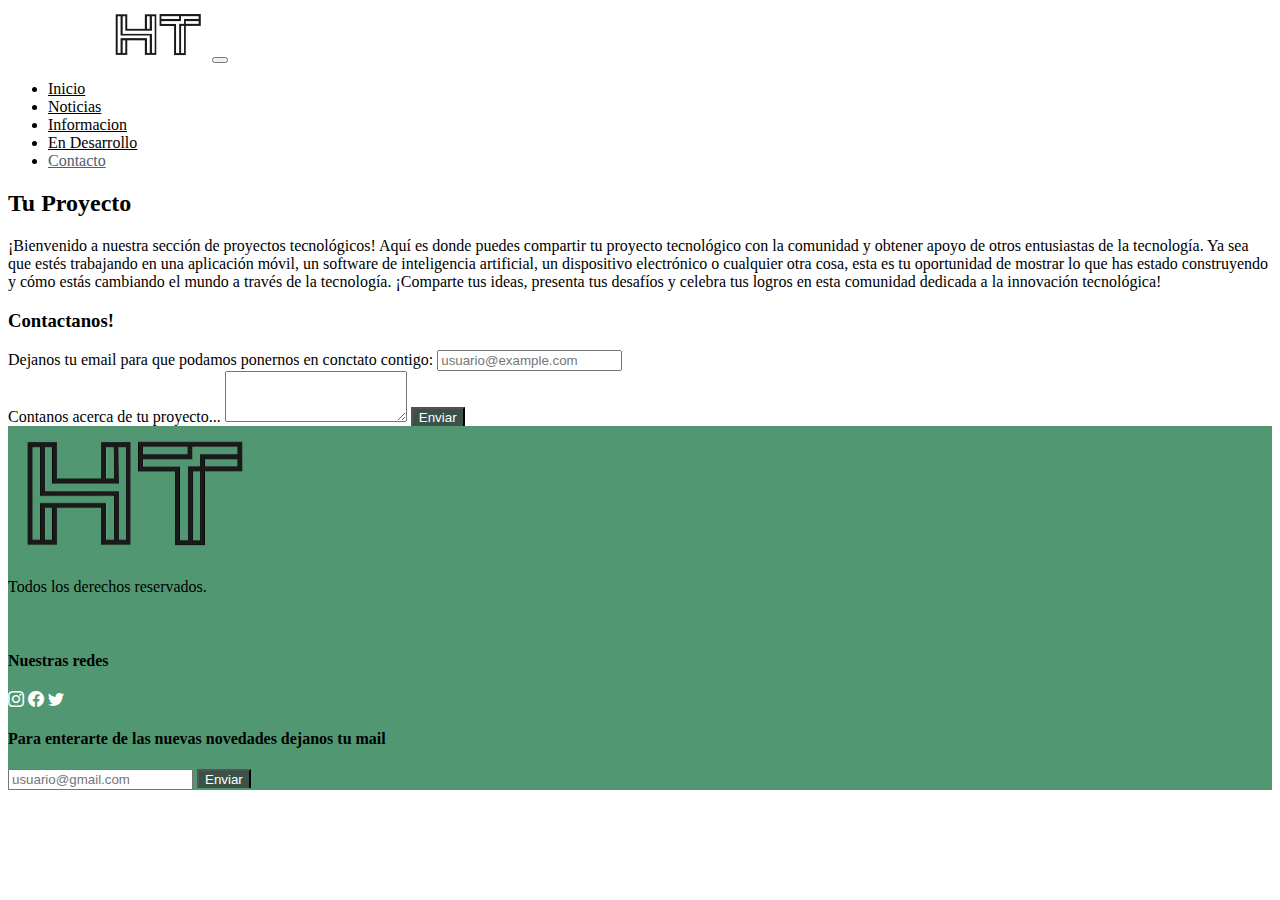
==== pages/contacto.html @ 598c43e5 "pagina terminada" ====
<!DOCTYPE html>
<html lang="en">

<head>
    <meta charset="UTF-8">
    <meta http-equiv="X-UA-Compatible" content="IE=edge">
    <meta name="viewport" content="width=device-width, initial-scale=1.0">
    <link href="https://cdn.jsdelivr.net/npm/bootstrap@5.3.0-alpha3/dist/css/bootstrap.min.css" rel="stylesheet"
        integrity="sha384-KK94CHFLLe+nY2dmCWGMq91rCGa5gtU4mk92HdvYe+M/SXH301p5ILy+dN9+nJOZ" crossorigin="anonymous">
    <link rel="stylesheet" href="https://cdn.jsdelivr.net/npm/bootstrap-icons@1.10.4/font/bootstrap-icons.css">
    <link rel="stylesheet" href="../css/styles.css">
    <title>Hey Tecno - Contacto</title>
</head>

<body>
    <header class="navbar navbar-expand-lg border-bottom">
        <div class="container-fluid justify-content-center">
            <a class="navbar-brand" href="../index.html"><img src="../img/logo.png" class="logo" width="100px"
                    alt="Hey Tecno!"></a>
            <button class="navbar-toggler" type="button" data-bs-toggle="collapse" data-bs-target="#navbarNav"
                aria-controls="navbarNav" aria-expanded="false" aria-label="Toggle navigation">
                <span class="navbar-toggler-icon"></span>
            </button>
            <nav class="collapse navbar-collapse justify-content-center" id="navbarNav">
                <ul class="navbar-nav">
                    <li class="nav-item">
                        <a class="nav-link" aria-current="page" href="../index.html">Inicio</a>
                    </li>
                    <li class="nav-item">
                        <a class="nav-link" href="../pages/noticias.html">Noticias</a>
                    </li>
                    <li class="nav-item">
                        <a class="nav-link" href="../pages/informacion.html">Informacion</a>
                    </li>
                    <li class="nav-item">
                        <a class="nav-link" href="../pages/endesarrollo.html">En Desarrollo</a>
                    </li>
                    <li class="nav-item">
                        <a class="nav-link active" href="../pages/contacto.html">Contacto</a>
                    </li>
                </ul>
            </nav>
        </div>
    </header>

    <main>
        <section class="container mt-5">
            <div class="row">
                <div class="col-6">
                    <h2>Tu Proyecto</h2>
                    <p>¡Bienvenido a nuestra sección de proyectos tecnológicos! Aquí es donde puedes compartir tu
                        proyecto tecnológico con la comunidad y obtener apoyo de otros entusiastas
                        de la tecnología. Ya sea que estés trabajando en una aplicación móvil, un software de
                        inteligencia artificial, un dispositivo electrónico o cualquier otra cosa, esta es tu
                        oportunidad de mostrar lo que has estado construyendo y cómo estás cambiando el mundo a través
                        de la tecnología. ¡Comparte tus ideas, presenta tus desafíos y celebra tus logros en esta
                        comunidad dedicada a la innovación tecnológica!</p>
                </div>
                <div class="col-6">

                    <h3>Contactanos!</h3>
                    <div class="mb-3">
                        <label for="exampleFormControlInput1" class="form-label">Dejanos tu email para que podamos ponernos en conctato contigo: </label>
                        <input type="email" class="form-control" id="exampleFormControlInput1"
                            placeholder="usuario@example.com">
                    </div>
                    <div class="mb-3">
                        <label for="exampleFormControlTextarea1" class="form-label">Contanos acerca de tu proyecto...</label>
                        <textarea class="form-control" id="exampleFormControlTextarea1" rows="3"></textarea>
                        <input type="submit" value="Enviar" class="btn btn-color mt-2">
                    </div>
                    
                </div>
            </div>

        </section>
    </main>

    <!-- Comienzo del footer -->
    <footer class="container-fluid mt-5  bg-color">
        <div class="container">

            <div class="row justify-content-lg-between align-items-lg-center">
                <div class="col-12 col-lg-4 d-flex flex-column align-items-center mt-3">
                    <img src="../img/logo.png" width="20%" alt="">
                    <p>Todos los derechos reservados.</p>
                    <span>heytecno@gmail.com</span>
                </div>

                <div class="col-12 col-lg-4 p-3">
                    <h4 class="text-center">Nuestras redes</h4>
                    <div class="fs-3 d-flex justify-content-around">
                        <a href="https://www.instagram.com/"><i class="bi bi-instagram"></i></a>
                        <a href="https://es-la.facebook.com/"><i class="bi bi-facebook"></i></a>
                        <a href="https://twitter.com/"><i class="bi bi-twitter"></i></a>
                    </div>
                </div>

                <div class="col-12 p-4 ">
                    <h4 class="text-center">Para enterarte de las nuevas novedades dejanos tu mail</h4>
                    <form action="" class="d-flex gap-3">
                        <input type="email" placeholder="usuario@gmail.com" class="form-control">
                        <input type="submit" value="Enviar" class="btn btn-color">
                    </form>
                </div>
            </div>
        </div>
    </footer>

    <script src="https://cdn.jsdelivr.net/npm/bootstrap@5.3.0-alpha3/dist/js/bootstrap.bundle.min.js"
        integrity="sha384-ENjdO4Dr2bkBIFxQpeoTz1HIcje39Wm4jDKdf19U8gI4ddQ3GYNS7NTKfAdVQSZe"
        crossorigin="anonymous"></script>
</body>

</html>
---- css/styles.css ----
.navbar {
    
    background-color: #ffffff;
}

.nav-link{
    
    color: #000000
    ;
}
.navbar-nav .nav-link.active{
    color: #52616B;
    
}
.logo{
    margin-left: 100px;
}

span{
    color: #519872;
}

.imagen{
    border-radius: 100px;
    margin-top: 20px;
    margin-left: 20px;
}

.bg-color{
    background-color:#519872;
}

.bi{
    color: #ffffff;
}

.card-title{
    color: #1E2022;
}

.card-hover:hover{
    color: #3B5249;
}

.btn-color{
    background-color: #3B5249;
    border-bottom: #3B5249;
    color: #ffffff;
}
.email-estilo{
    border-radius: 5px;
    border: none;
}

.noticia{
    border-color: #52616B;
}

.btn-estilo{
    background-color: #519872;
    color: #ffffff;
    border-radius: 40px;
}

.boton{
    color: #1E2022;
}

.seccion{
    background-color: #519872;
    color: #ffffff;
    
}

.color{
    color: #ffffff;
}

.info{
    border-radius: 10px;

}

.item{
    text-decoration: none;
    color: #000000;
    
}
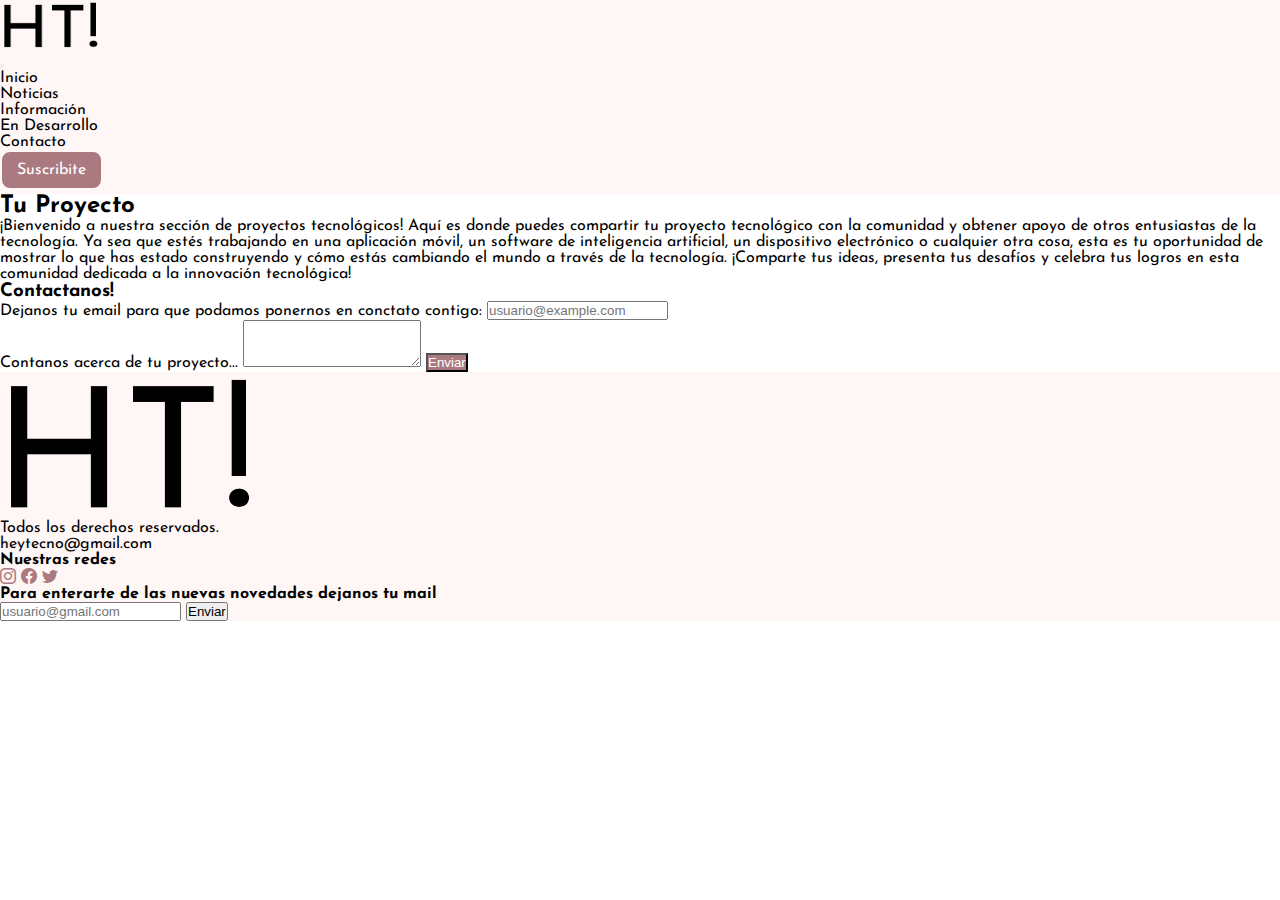
==== commit 609b65c8: "Se agrego sass" ====
--- a/pages/contacto.html
+++ b/pages/contacto.html
@@ -5,48 +5,61 @@
     <meta charset="UTF-8">
     <meta http-equiv="X-UA-Compatible" content="IE=edge">
     <meta name="viewport" content="width=device-width, initial-scale=1.0">
+    <link rel="preconnect" href="https://fonts.googleapis.com">
+    <link rel="preconnect" href="https://fonts.gstatic.com" crossorigin>
+    <link rel="preconnect" href="https://fonts.googleapis.com">
+    <link rel="preconnect" href="https://fonts.gstatic.com" crossorigin>
+    <link href="https://fonts.googleapis.com/css2?family=Josefin+Sans:wght@300;400&display=swap" rel="stylesheet">
+    <link rel="stylesheet" href="https://unpkg.com/aos@next/dist/aos.css" />
     <link href="https://cdn.jsdelivr.net/npm/bootstrap@5.3.0-alpha3/dist/css/bootstrap.min.css" rel="stylesheet"
         integrity="sha384-KK94CHFLLe+nY2dmCWGMq91rCGa5gtU4mk92HdvYe+M/SXH301p5ILy+dN9+nJOZ" crossorigin="anonymous">
     <link rel="stylesheet" href="https://cdn.jsdelivr.net/npm/bootstrap-icons@1.10.4/font/bootstrap-icons.css">
-    <link rel="stylesheet" href="../css/styles.css">
-    <title>Hey Tecno - Contacto</title>
+    <link rel="stylesheet" href="../css/main.css">
+    <meta name="description" content="Compatinos tus proyectos, avances y descubrimientos">
+    <title>Contacto</title>
 </head>
 
 <body>
     <header class="navbar navbar-expand-lg border-bottom">
-        <div class="container-fluid justify-content-center">
-            <a class="navbar-brand" href="../index.html"><img src="../img/logo.png" class="logo" width="100px"
-                    alt="Hey Tecno!"></a>
+        <div class="container">
+
+            <div>
+                <a class="navbar-brand" href="/index.html">
+                    <img src="/img/logo.png" alt="heytecnologo" width="100" height="50">
+                </a>
+            </div>
+
             <button class="navbar-toggler" type="button" data-bs-toggle="collapse" data-bs-target="#navbarNav"
                 aria-controls="navbarNav" aria-expanded="false" aria-label="Toggle navigation">
                 <span class="navbar-toggler-icon"></span>
             </button>
-            <nav class="collapse navbar-collapse justify-content-center" id="navbarNav">
-                <ul class="navbar-nav">
-                    <li class="nav-item">
-                        <a class="nav-link" aria-current="page" href="../index.html">Inicio</a>
+
+            <nav class="collapse navbar-collapse justify-content-start mt-3 ms-5" id="navbarNav">
+                <ul class="navbar-nav gap-3 mb-2">
+                    <li class="nav-item fs-5">
+                        <a class="nav-link" href="../index.html">Inicio</a>
                     </li>
-                    <li class="nav-item">
-                        <a class="nav-link" href="../pages/noticias.html">Noticias</a>
+                    <li class="nav-item fs-5">
+                        <a class="nav-link" href="./pages/noticias.html">Noticias</a>
                     </li>
-                    <li class="nav-item">
-                        <a class="nav-link" href="../pages/informacion.html">Informacion</a>
+                    <li class="nav-item fs-5">
+                        <a class="nav-link" href="./informacion.html">Información</a>
                     </li>
-                    <li class="nav-item">
-                        <a class="nav-link" href="../pages/endesarrollo.html">En Desarrollo</a>
+                    <li class="nav-item fs-5">
+                        <a class="nav-link" href="./pages/endesarrollo.html">En Desarrollo</a>
                     </li>
-                    <li class="nav-item">
-                        <a class="nav-link active" href="../pages/contacto.html">Contacto</a>
+                    <li class="nav-item fs-5">
+                        <a class="nav-link" href="./endesarrollo.html">Contacto</a>
                     </li>
                 </ul>
             </nav>
+            <a href="./pages/contacto.html" class="ov-btn-grow-box fs-5">Suscribite</a>
         </div>
     </header>
-
     <main>
         <section class="container mt-5">
             <div class="row">
-                <div class="col-6">
+                <div class="col-md-6">
                     <h2>Tu Proyecto</h2>
                     <p>¡Bienvenido a nuestra sección de proyectos tecnológicos! Aquí es donde puedes compartir tu
                         proyecto tecnológico con la comunidad y obtener apoyo de otros entusiastas
@@ -56,26 +69,27 @@
                         de la tecnología. ¡Comparte tus ideas, presenta tus desafíos y celebra tus logros en esta
                         comunidad dedicada a la innovación tecnológica!</p>
                 </div>
-                <div class="col-6">
+                <div class="col-md-6">
 
                     <h3>Contactanos!</h3>
                     <div class="mb-3">
-                        <label for="exampleFormControlInput1" class="form-label">Dejanos tu email para que podamos ponernos en conctato contigo: </label>
+                        <label for="exampleFormControlInput1" class="form-label">Dejanos tu email para que podamos
+                            ponernos en conctato contigo: </label>
                         <input type="email" class="form-control" id="exampleFormControlInput1"
                             placeholder="usuario@example.com">
                     </div>
                     <div class="mb-3">
-                        <label for="exampleFormControlTextarea1" class="form-label">Contanos acerca de tu proyecto...</label>
+                        <label for="exampleFormControlTextarea1" class="form-label">Contanos acerca de tu
+                            proyecto...</label>
                         <textarea class="form-control" id="exampleFormControlTextarea1" rows="3"></textarea>
-                        <input type="submit" value="Enviar" class="btn btn-color mt-2">
+                        <input type="submit" value="Enviar" class="btn botones mt-2">
                     </div>
-                    
+
                 </div>
             </div>
 
         </section>
     </main>
-
     <!-- Comienzo del footer -->
     <footer class="container-fluid mt-5  bg-color">
         <div class="container">
--- a/css/main.css
+++ b/css/main.css
@@ -0,0 +1,129 @@
+* {
+  margin: 0;
+  padding: 0;
+  box-sizing: border-box;
+}
+
+.general, footer, header {
+  background-color: #FFF6F6;
+  font-family: "Josefin Sans", sans-serif;
+}
+
+.general-imagen, .portada img, .desarrollo img {
+  border-radius: 20px;
+  margin-top: 20px;
+  margin-left: 20px;
+}
+
+ul {
+  list-style: none;
+}
+ul a {
+  text-decoration: none;
+  color: #ab7980;
+}
+ul a:hover {
+  color: black;
+}
+
+header .nav-link {
+  color: black;
+}
+header .nav-link:hover {
+  color: #ab7980;
+}
+
+footer .bi {
+  color: #ab7980;
+}
+footer .email-estilo {
+  border-radius: 5px;
+  border: none;
+}
+
+.botones {
+  background: #ab7980;
+  color: #ffffff;
+}
+.botones:hover {
+  background: #ffffff;
+  color: #ab7980;
+}
+
+.ov-btn-grow-box {
+  background: #ab7980;
+  color: #ffffff;
+  text-decoration: none;
+  font-family: "Josefin Sans", sans-serif;
+  border: 2px solid #FFF6F6;
+  padding: 10px 15px;
+  border-radius: 10px;
+  position: relative;
+  z-index: 1;
+  overflow: hidden;
+  display: inline-block;
+}
+.ov-btn-grow-box:hover {
+  color: #ab7980;
+}
+.ov-btn-grow-box::after {
+  content: "";
+  background: #FFF6F6;
+  position: absolute;
+  z-index: -1;
+  padding: 16px 20px;
+  display: block;
+  left: 0;
+  right: 0;
+  top: 0;
+  bottom: 0;
+  transform: scale(0, 0);
+  transition: all 0.3s ease;
+}
+.ov-btn-grow-box:hover::after {
+  transition: all 0.3s ease-out;
+  transform: scale(1, 1);
+}
+
+.portada {
+  font-family: "Josefin Sans", sans-serif;
+}
+.portada span {
+  color: #ab7980;
+}
+.nuestras-secciones {
+  font-family: "Josefin Sans", sans-serif;
+}
+.nuestras-secciones .card-title {
+  color: black;
+}
+.nuestras-secciones .card-title:hover {
+  color: #ab7980;
+}
+.nuestras-secciones .zoom {
+  transition: transform 0.2s;
+}
+.nuestras-secciones .zoom:hover {
+  transform: scale(1.1);
+}
+
+section {
+  font-family: "Josefin Sans", sans-serif;
+}
+section .card-title {
+  color: #ab7980;
+}
+section .card {
+  transition: transform 0.2s;
+}
+section .card:hover {
+  transform: scale(1.1);
+}
+
+.lanzamiento-seccion {
+  background-color: #FFF6F6;
+  padding: 20px;
+  border-radius: 10px;
+}
+
+/*# sourceMappingURL=main.css.map */
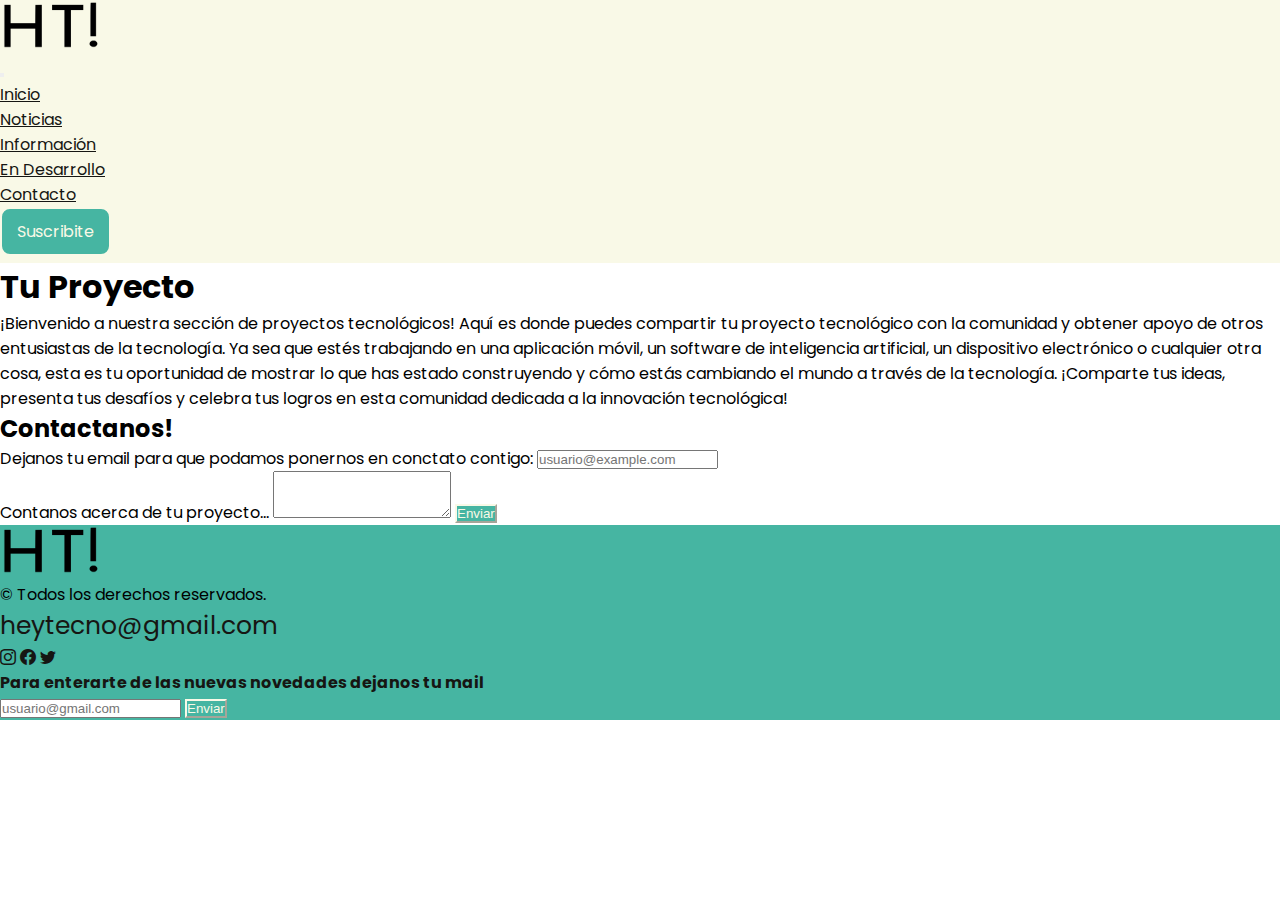
==== commit 580ed020: "Ultimas modificaciones" ====
--- a/pages/contacto.html
+++ b/pages/contacto.html
@@ -7,14 +7,14 @@
     <meta name="viewport" content="width=device-width, initial-scale=1.0">
     <link rel="preconnect" href="https://fonts.googleapis.com">
     <link rel="preconnect" href="https://fonts.gstatic.com" crossorigin>
-    <link rel="preconnect" href="https://fonts.googleapis.com">
-    <link rel="preconnect" href="https://fonts.gstatic.com" crossorigin>
-    <link href="https://fonts.googleapis.com/css2?family=Josefin+Sans:wght@300;400&display=swap" rel="stylesheet">
+    <link
+        href="https://fonts.googleapis.com/css2?family=Josefin+Sans:wght@300;400&family=Poppins:wght@200;400&display=swap"
+        rel="stylesheet">
     <link rel="stylesheet" href="https://unpkg.com/aos@next/dist/aos.css" />
     <link href="https://cdn.jsdelivr.net/npm/bootstrap@5.3.0-alpha3/dist/css/bootstrap.min.css" rel="stylesheet"
         integrity="sha384-KK94CHFLLe+nY2dmCWGMq91rCGa5gtU4mk92HdvYe+M/SXH301p5ILy+dN9+nJOZ" crossorigin="anonymous">
     <link rel="stylesheet" href="https://cdn.jsdelivr.net/npm/bootstrap-icons@1.10.4/font/bootstrap-icons.css">
-    <link rel="stylesheet" href="../css/main.css">
+    <link rel="stylesheet" href="../css/style.css">
     <meta name="description" content="Compatinos tus proyectos, avances y descubrimientos">
     <title>Contacto</title>
 </head>
@@ -25,7 +25,7 @@
 
             <div>
                 <a class="navbar-brand" href="/index.html">
-                    <img src="/img/logo.png" alt="heytecnologo" width="100" height="50">
+                    <img class="logo" src="../img/logo.png" alt="heytecnologo">
                 </a>
             </div>
 
@@ -40,27 +40,27 @@
                         <a class="nav-link" href="../index.html">Inicio</a>
                     </li>
                     <li class="nav-item fs-5">
-                        <a class="nav-link" href="./pages/noticias.html">Noticias</a>
+                        <a class="nav-link" href="../pages/noticias.html">Noticias</a>
                     </li>
                     <li class="nav-item fs-5">
-                        <a class="nav-link" href="./informacion.html">Información</a>
+                        <a class="nav-link" href="../pages/informacion.html">Información</a>
                     </li>
                     <li class="nav-item fs-5">
-                        <a class="nav-link" href="./pages/endesarrollo.html">En Desarrollo</a>
+                        <a class="nav-link" href="../pages/endesarrollo.html">En Desarrollo</a>
                     </li>
                     <li class="nav-item fs-5">
-                        <a class="nav-link" href="./endesarrollo.html">Contacto</a>
+                        <a class="nav-link" href="../pages/contacto.html">Contacto</a>
                     </li>
                 </ul>
             </nav>
-            <a href="./pages/contacto.html" class="ov-btn-grow-box fs-5">Suscribite</a>
+            <a href="../pages/contacto.html" class="ov-btn-grow-box fs-5">Suscribite</a>
         </div>
     </header>
     <main>
         <section class="container mt-5">
             <div class="row">
                 <div class="col-md-6">
-                    <h2>Tu Proyecto</h2>
+                    <h1>Tu Proyecto</h1>
                     <p>¡Bienvenido a nuestra sección de proyectos tecnológicos! Aquí es donde puedes compartir tu
                         proyecto tecnológico con la comunidad y obtener apoyo de otros entusiastas
                         de la tecnología. Ya sea que estés trabajando en una aplicación móvil, un software de
@@ -70,8 +70,7 @@
                         comunidad dedicada a la innovación tecnológica!</p>
                 </div>
                 <div class="col-md-6">
-
-                    <h3>Contactanos!</h3>
+                    <h2>Contactanos!</h2>
                     <div class="mb-3">
                         <label for="exampleFormControlInput1" class="form-label">Dejanos tu email para que podamos
                             ponernos en conctato contigo: </label>
@@ -84,38 +83,37 @@
                         <textarea class="form-control" id="exampleFormControlTextarea1" rows="3"></textarea>
                         <input type="submit" value="Enviar" class="btn botones mt-2">
                     </div>
-
                 </div>
             </div>
 
         </section>
     </main>
     <!-- Comienzo del footer -->
-    <footer class="container-fluid mt-5  bg-color">
+    <footer class="container-fluid mt-5">
         <div class="container">
-
             <div class="row justify-content-lg-between align-items-lg-center">
-                <div class="col-12 col-lg-4 d-flex flex-column align-items-center mt-3">
-                    <img src="../img/logo.png" width="20%" alt="">
-                    <p>Todos los derechos reservados.</p>
+                <div class="col-12 col-lg-12 d-flex flex-column align-items-center mt-3">
+                    <img class="logo" src="../img/logo.png" alt="logo">
+                    <p>&#169 Todos los derechos reservados.</p>
                     <span>heytecno@gmail.com</span>
                 </div>
+                <div class="row">
 
-                <div class="col-12 col-lg-4 p-3">
-                    <h4 class="text-center">Nuestras redes</h4>
-                    <div class="fs-3 d-flex justify-content-around">
-                        <a href="https://www.instagram.com/"><i class="bi bi-instagram"></i></a>
-                        <a href="https://es-la.facebook.com/"><i class="bi bi-facebook"></i></a>
-                        <a href="https://twitter.com/"><i class="bi bi-twitter"></i></a>
+                    <div class="col-12 col-lg-6">
+                        <div class="fs-3 d-flex flex-row text-center justify-content-around mt-5">
+                            <a href="https://www.instagram.com/"><i class="bi bi-instagram"></i></a>
+                            <a href="https://es-la.facebook.com/"><i class="bi bi-facebook"></i></a>
+                            <a href="https://twitter.com/"><i class="bi bi-twitter"></i></a>
+                        </div>
                     </div>
-                </div>
 
-                <div class="col-12 p-4 ">
-                    <h4 class="text-center">Para enterarte de las nuevas novedades dejanos tu mail</h4>
-                    <form action="" class="d-flex gap-3">
-                        <input type="email" placeholder="usuario@gmail.com" class="form-control">
-                        <input type="submit" value="Enviar" class="btn btn-color">
-                    </form>
+                    <div class="col-12 col-lg-6 p-4 ">
+                        <h4 class="text-center">Para enterarte de las nuevas novedades dejanos tu mail</h4>
+                        <form action="" class="d-flex gap-3">
+                            <input type="email" placeholder="usuario@gmail.com" class="form-control">
+                            <input type="submit" value="Enviar" class="btn botones">
+                        </form>
+                    </div>
                 </div>
             </div>
         </div>
--- a/css/style.css
+++ b/css/style.css
@@ -0,0 +1,242 @@
+* {
+  margin: 0;
+  padding: 0;
+  box-sizing: border-box;
+}
+
+.general, .informacion .caja, header {
+  background-color: #f9f9e7;
+  font-family: "Poppins", sans-serif;
+}
+
+header .nav-link {
+  color: #161613;
+}
+header .nav-link:hover {
+  color: #46b5a2;
+}
+
+footer {
+  font-family: "Poppins", sans-serif;
+  background: #46b5a2;
+}
+footer span {
+  font-size: 25px;
+  color: #161613;
+}
+footer span:hover {
+  color: #f9f9e7;
+}
+footer .bi {
+  color: #161613;
+}
+footer h4 {
+  color: #161613;
+}
+
+.ov-btn-grow-box {
+  background: #46b5a2;
+  color: #f9f9e7;
+  text-decoration: none;
+  font-family: "Poppins", sans-serif;
+  border: 2px solid #f9f9e7;
+  padding: 10px 15px;
+  border-radius: 10px;
+  position: relative;
+  z-index: 1;
+  overflow: hidden;
+  display: inline-block;
+}
+.ov-btn-grow-box:hover {
+  color: #46b5a2;
+  border-color: #46b5a2;
+}
+.ov-btn-grow-box::after {
+  content: "";
+  background: #f9f9e7;
+  position: absolute;
+  z-index: -1;
+  padding: 16px 20px;
+  display: block;
+  left: 0;
+  right: 0;
+  top: 0;
+  bottom: 0;
+  transform: scale(0, 0);
+  transition: all 0.3s ease;
+}
+.ov-btn-grow-box:hover::after {
+  transition: all 0.3s ease-out;
+  transform: scale(1, 1);
+}
+
+.botones {
+  background: #46b5a2;
+  border-color: #f9f9e7;
+  color: #f9f9e7;
+}
+.botones:hover {
+  background: #f9f9e7;
+  border-color: #46b5a2;
+  color: #46b5a2;
+}
+
+.logo {
+  width: 100px;
+  height: 50px;
+}
+
+section {
+  font-family: "Poppins", sans-serif;
+}
+section .imagen {
+  border-radius: 20px;
+}
+section h1 span {
+  color: #46b5a2;
+}
+
+.card-presentacion {
+  color: #46b5a2;
+  background: #f9f9e7;
+  transition: transform 0.2s;
+}
+.card-presentacion:hover {
+  background: #46b5a2;
+  color: #f9f9e7;
+  transform: scale(1.1);
+}
+.card-presentacion:hover .card-title {
+  color: #f9f9e7;
+}
+.card-presentacion .card-title {
+  color: #46b5a2;
+}
+
+.card-seccion {
+  width: 18rem;
+  border-color: #46b5a2;
+  border-width: 2px;
+  transition: transform 0.2s;
+}
+.card-seccion:hover {
+  transform: scale(1.1);
+}
+.card-seccion .card-title {
+  font-size: 30px;
+  color: #46b5a2;
+}
+.card-seccion .botones {
+  background: #46b5a2;
+  color: #f9f9e7;
+}
+.card-seccion .botones:hover {
+  background: #f9f9e7;
+  color: #161613;
+  border-color: #46b5a2;
+}
+
+.noticia {
+  transition: transform 0.2s;
+}
+.noticia:hover {
+  transform: scale(0.9);
+}
+.noticia:hover .botones {
+  background: #46b5a2;
+  color: #f9f9e7;
+}
+.noticia h3 {
+  font-size: 25px;
+}
+.noticia .botones {
+  border-color: #46b5a2;
+  border-width: 2px;
+}
+
+.lanzamiento-seccion h2 {
+  font-size: 50px;
+  text-align: center;
+}
+.lanzamiento-seccion .boton {
+  font-size: 40px;
+  border-color: #46b5a2;
+  color: #46b5a2;
+  transition: transform 0.2s;
+}
+.lanzamiento-seccion .boton:hover {
+  transform: scale(1.1);
+  color: #46b5a2;
+  box-shadow: 0 12px 16px 0 rgba(0, 0, 0, 0.24), 0 17px 50px 0 rgba(0, 0, 0, 0.19);
+}
+
+.lanzamiento {
+  font-family: "Poppins", sans-serif;
+}
+.lanzamiento h3 {
+  background-color: #46b5a2;
+  color: #f9f9e7;
+  font-size: 35px;
+}
+
+.informacion .caja {
+  box-shadow: 0 12px 16px 0 rgba(0, 0, 0, 0.24), 0 17px 50px 0 rgba(0, 0, 0, 0.19);
+}
+.informacion .caja h3 {
+  font-size: 35px;
+}
+.informacion .caja h4 {
+  font-size: 30px;
+  color: #46b5a2;
+}
+.informacion .caja ul {
+  list-style: square;
+}
+.informacion .caja ul li a {
+  text-decoration: none;
+  color: #161613;
+  font-size: 20px;
+}
+.informacion .caja ul li a:hover {
+  color: #46b5a2;
+}
+
+.boton-proyecto {
+  font-size: 25px;
+  background: #f9f9e7;
+  color: #46b5a2;
+  border: 2px solid #46b5a2;
+  padding: 16px 20px;
+  border-radius: 3px;
+  position: relative;
+  z-index: 1;
+  overflow: hidden;
+  display: inline-block;
+}
+.boton-proyecto::before, .boton-proyecto::after {
+  content: "";
+  z-index: -1;
+  position: absolute;
+  width: 50%;
+  height: 100%;
+  top: 0;
+  left: -50%;
+  background-color: #46b5a2;
+  -webkit-transition: all 0.3s ease-in-out;
+  -o-transition: all 0.3s ease-in-out;
+  transition: all 0.3s ease-in-out;
+}
+.boton-proyecto::after {
+  left: 100%;
+}
+.boton-proyecto:hover {
+  color: #f9f9e7;
+}
+.boton-proyecto:hover::before {
+  left: 0;
+}
+.boton-proyecto:hover::after {
+  left: 50%;
+}
+
+/*# sourceMappingURL=style.css.map */
